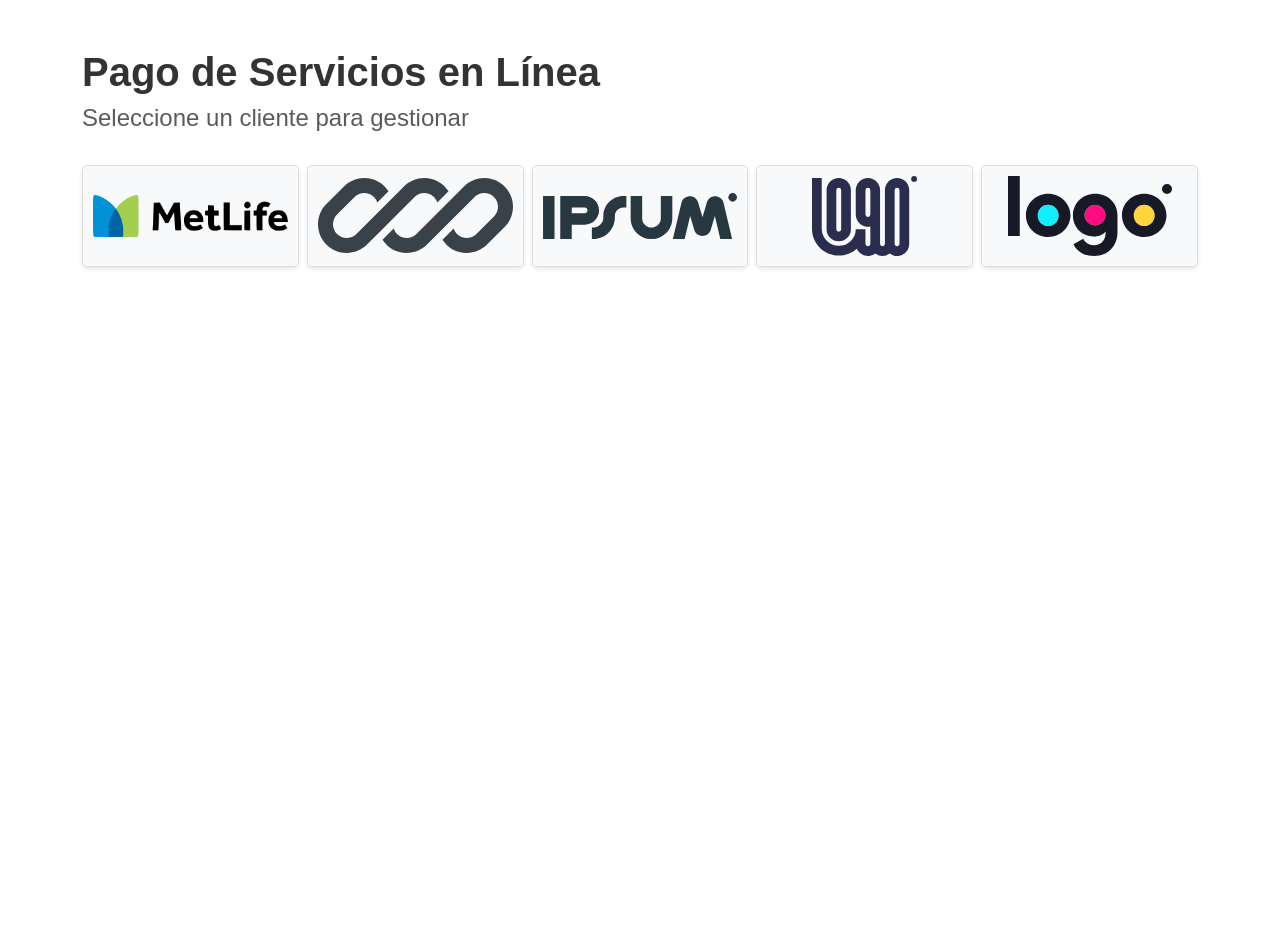
==== filtradoClientes.html @ 5329e1cf "mejorando propuesta visual, incluyendo login admin" ====
<!DOCTYPE html>
<html lang="es">
<head>
    <meta charset="UTF-8">
    <meta name="viewport" content="width=device-width, initial-scale=1.0">
    <title>Clientes de Cobranzas</title>
    <!-- Bootstrap CSS -->
    <link href="https://cdn.jsdelivr.net/npm/bootstrap@5.3.0-alpha1/dist/css/bootstrap.min.css" rel="stylesheet">
    <link rel="stylesheet" href="./assets/css/style.css">
   
</head>
<body class="filter-client">
    <div class="container mt-5">
        <header class="page-header text-center my-5"></header>
            <h1 class="display-4">Pago de Servicios en Línea</h1>
            <h4 class="text-muted">Seleccione un cliente para gestionar</h4>
        </header>
       
        <div class="row row-cols-2 row-cols-sm-3 row-cols-md-5 g-2 mt-4">
            <!-- Tarjeta de Cliente 1 -->
            <div class="col">
                <div class="card">
                    <a href="listadoDeudas.html">
                        <img src="./assets/img/MATERIAL_DE_PRUEBA/metlife-1-logo-png-transparent.png" class="card-img-top" alt="Metlife">
                    </a>
                </div>
            </div>
            <!-- Tarjeta de Cliente 2 -->
            <div class="col">
                <div class="card">
                    <a href="#">
                        <img src="./assets/img/MATERIAL_DE_PRUEBA/logoipsum-280.svg" class="card-img-top" alt="Cliente 2">
                    </a>
                </div>
            </div>
            <!-- Tarjeta de Cliente 3 -->
            <div class="col">
                <div class="card">
                    <a href="#">
                        <img src="./assets/img/MATERIAL_DE_PRUEBA/logoipsum-311.svg" class="card-img-top" alt="Cliente 3">
                    </a>
                </div>
            </div>
            <!-- Tarjeta de Cliente 4 -->
            <div class="col">
                <div class="card">
                    <a href="#">
                        <img src="./assets/img/MATERIAL_DE_PRUEBA/logoipsum-329.svg" class="card-img-top" alt="Cliente 4">
                    </a>
                </div>
            </div>
            <!-- Tarjeta de Cliente 5 -->
            <div class="col">
                <div class="card">
                    <a href="#">
                        <img src="./assets/img/MATERIAL_DE_PRUEBA/logoipsum-332.svg" class="card-img-top" alt="Cliente 5">
                    </a>
                </div>
            </div>
        </div>
    </div>

    <!-- Bootstrap JS -->
    <script src="https://cdn.jsdelivr.net/npm/bootstrap@5.3.0-alpha1/dist/js/bootstrap.bundle.min.js"></script>
</body>
</html>
---- assets/css/style.css ----
body, html {
    height: 100%;
}


/* probando color de fondo en página de clientes. pero no me gustó
/* lo dejaré aquí por si acaso, para no olvidar la sintaxis */
/* 
body.filter-client {
    background-color: #f0f4f8; 
} */

@font-face {
    font-family: 'Work Sans'; 
    src: url('./intelet/assets/font/Work_Sans/static/WorkSans-Light.ttf') format('truetype');
    font-weight: normal;
    font-style: normal;
}

.container-fluid {
    display: flex;
    align-items: center;
    justify-content: center;
    min-height: 100vh;

}
.container {
    font-family: 'Work Sans', sans-serif;
    font-size: 16px;
    font-weight: 600;
    color: #333;
}

.container h1{
    font-weight: bold; 
    font-size: 40px;
}

/* .container h3{

} */
/* pagina login y registro */
.left-section {
    background-image: url('./intelet/MATERIAL_DE_PRUEBA/logo_tr.png');
    background-size: contain;
    background-position: center;
    background-repeat: no-repeat;
    background-color: #dbe9f0; 
    display: flex;
    align-items: center ;
    justify-content: center;
}

.left-section img {
    width: 100%;
    height: auto;
    object-fit: contain;
}

.login-container {
    display: flex;
    flex-direction: row;
    box-shadow: 0 4px 8px rgba(0, 0, 0, 0.3);
    border: 2px solid rgba(4, 19, 41, 0.3);
    border-radius: 10px;
    overflow: hidden;
    width: 100%;
    max-width: 900px;
    min-height: 600px;
}

.left-section {
    width: 50%;
    height: auto;
}

.right-section {
    width: 50%;
    padding: 50px;
    display: flex;
    flex-direction: column;
    justify-content: center;
    font-family: 'Work Sans', sans-serif;
    font-size: 16px;
    font-weight: 600;
    color: #333;
}

.right-section h3 {
    font-weight: bold; 
}

/* CSS para pantallas pequeñas/ medianas */
@media (max-width: 768px) {
    .login-container {
        flex-direction: column;
    }

    .left-section {
        display: none;
    }

    .right-section {
        width: 100%;
        padding: 20px;
        box-shadow: none;
        text-align: center;
    }
    .right-section .btn {
        width: 100%; 
        margin: 0 auto; 
    }
}
/* CSS para pantallas más pequeñas */
@media (max-width: 576px) {
    .login-container {
        width: 100%;
        max-width: none; 
        min-height: auto; 
    }

    .right-section {
        padding: 15px;
        font-size: 14px;
        text-align: center; /* Ajustar el tamaño de la fuente si es necesario */
    }
    .right-section .btn {
        width: 100%; /* Ajusta el botón si es necesario */
        margin: 0 auto; /* Centra el botón si es necesario */
    }
}

/* pagina filtrado clientes */

.card-img-top {
    width: 100%; /* Ancho de la imagen */
    height: 100px; /* Altura fija para mantener las imágenes uniformes */
    object-fit: contain; /* Ajusta la imagen para cubrir el área sin deformarse */
    overflow: hidden; /* Oculta el desbordamiento */
    padding: 10px;
    background-color: #f8f9fa;

}

.card a {
    display: block; /* Hace que el enlace ocupe toda la tarjeta */
    text-decoration: none; /* Elimina el subrayado del enlace */
}

.card {
    border: 1px solid #ddd; /* Borde de la tarjeta */
    border-radius: 5px; /* Bordes redondeados más sutiles */
    border-radius: 5px; 
    overflow: hidden; 
    box-shadow: 0 2px 4px rgba(0, 0, 0, 0.1); /* Añade una sombra suave para un efecto de realce */
}

/* pagina listado deudas */
table th {
    font-weight: 600;
}
table td {
    font-weight: 400; /* Ajusta el grosor de la fuente a un valor más ligero */
}
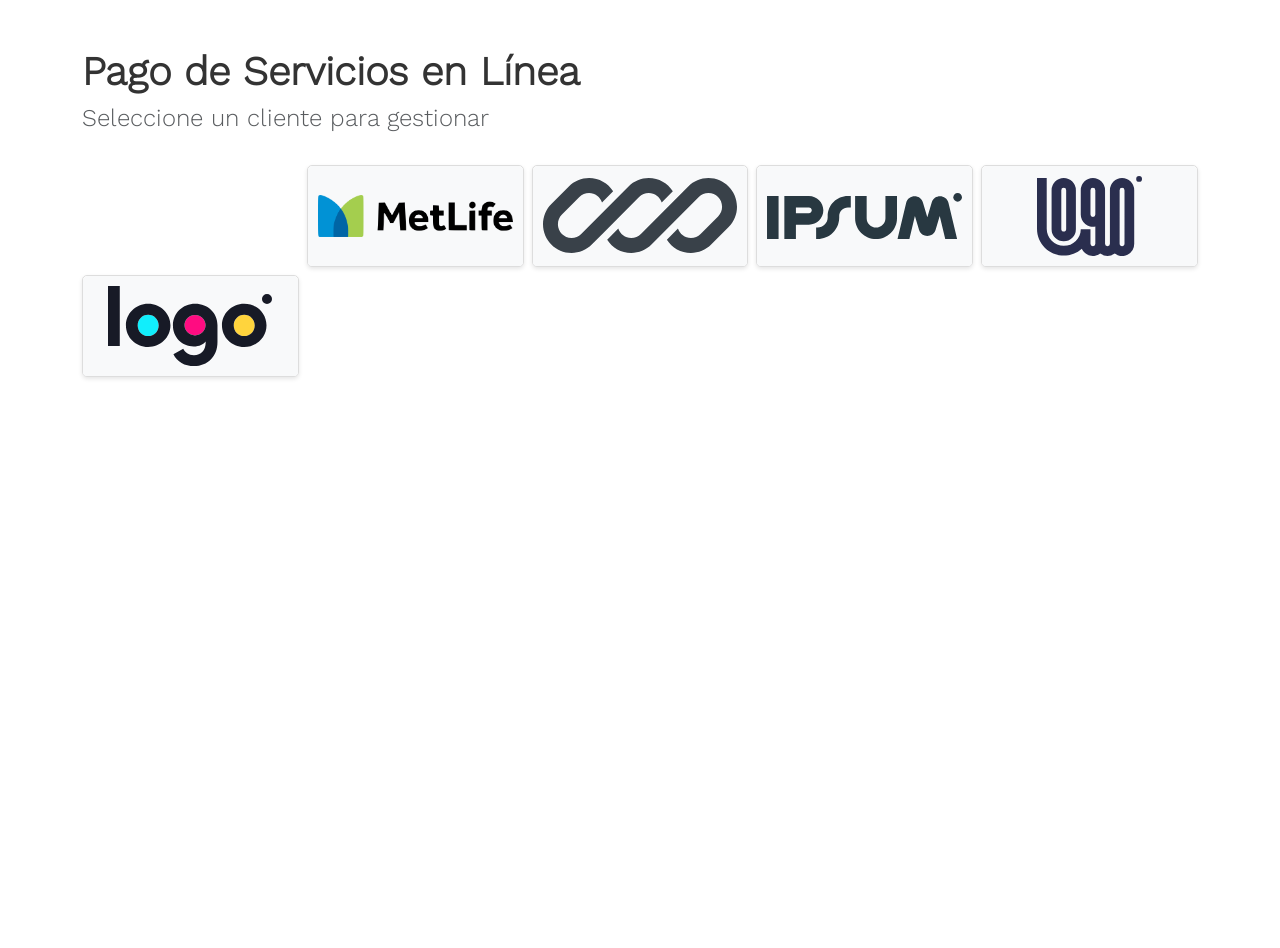
==== commit 0c09b89b: "incluye try/catch" ====
--- a/filtradoClientes.html
+++ b/filtradoClientes.html
@@ -17,6 +17,7 @@
         </header>
        
         <div class="row row-cols-2 row-cols-sm-3 row-cols-md-5 g-2 mt-4">
+            <div class="result"></div>
             <!-- Tarjeta de Cliente 1 -->
             <div class="col">
                 <div class="card">
@@ -62,5 +63,6 @@
 
     <!-- Bootstrap JS -->
     <script src="https://cdn.jsdelivr.net/npm/bootstrap@5.3.0-alpha1/dist/js/bootstrap.bundle.min.js"></script>
+    <script type="module" src="./assets/js/main.js" defer></script>
 </body>
 </html>
--- a/assets/css/style.css
+++ b/assets/css/style.css
@@ -12,7 +12,7 @@
 
 @font-face {
     font-family: 'Work Sans'; 
-    src: url('./intelet/assets/font/Work_Sans/static/WorkSans-Light.ttf') format('truetype');
+    src: url('../font/Work_Sans/static/WorkSans-Light.ttf') format('truetype');
     font-weight: normal;
     font-style: normal;
 }
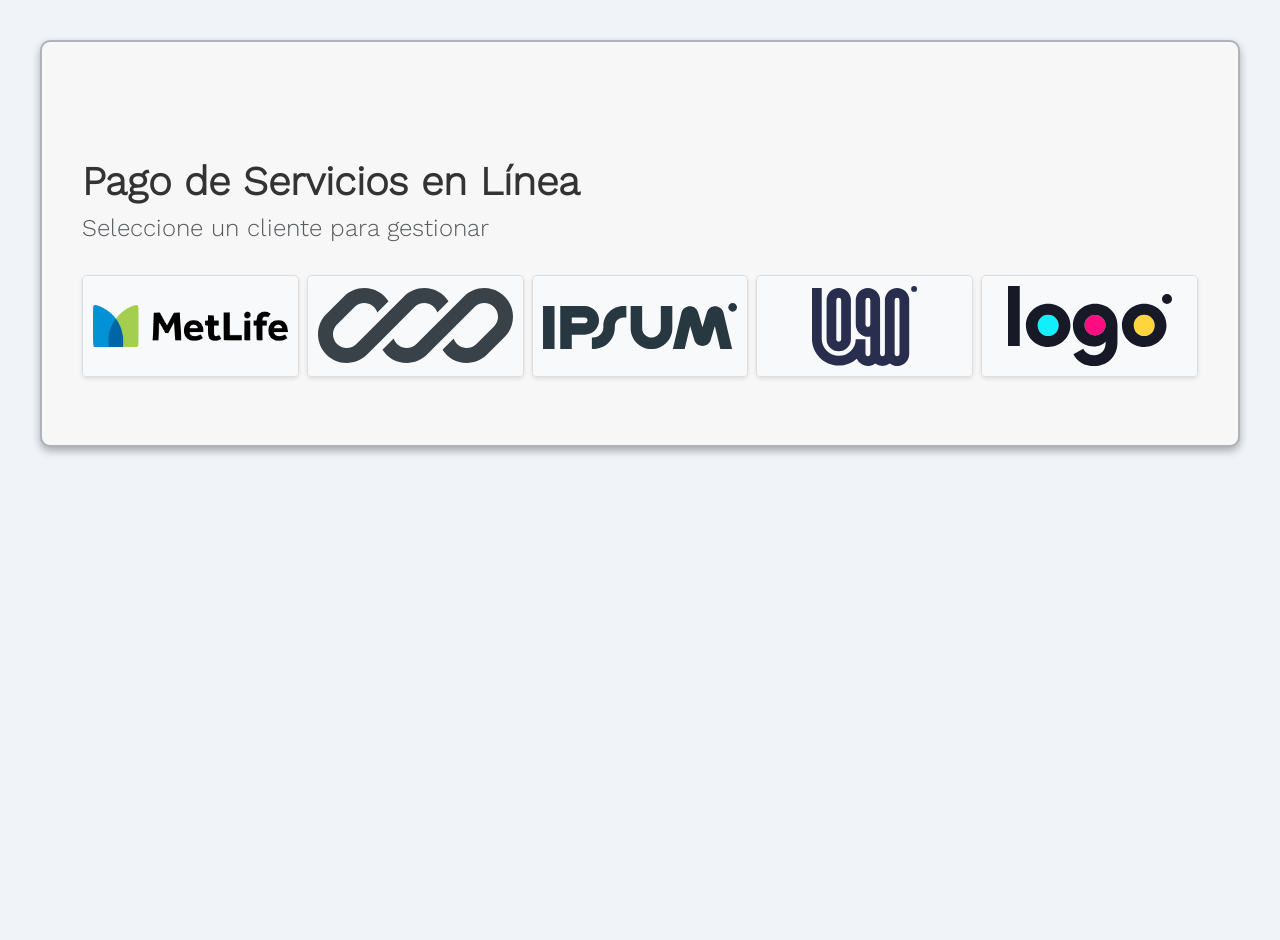
==== commit 7a56e19a: "anejando div error, css, creando validation.js" ====
--- a/filtradoClientes.html
+++ b/filtradoClientes.html
@@ -10,14 +10,15 @@
    
 </head>
 <body class="filter-client">
+    <div class="my-class">
     <div class="container mt-5">
         <header class="page-header text-center my-5"></header>
             <h1 class="display-4">Pago de Servicios en Línea</h1>
             <h4 class="text-muted">Seleccione un cliente para gestionar</h4>
         </header>
        
-        <div class="row row-cols-2 row-cols-sm-3 row-cols-md-5 g-2 mt-4">
-            <div class="result"></div>
+        <div class="row row-cols-2 row-cols-sm-3 row-cols-md-5 g-2 mt-4 mb-5">
+          
             <!-- Tarjeta de Cliente 1 -->
             <div class="col">
                 <div class="card">
@@ -59,7 +60,10 @@
                 </div>
             </div>
         </div>
+        <div id="result-client" class="result row"></div>
     </div>
+    
+</div>
 
     <!-- Bootstrap JS -->
     <script src="https://cdn.jsdelivr.net/npm/bootstrap@5.3.0-alpha1/dist/js/bootstrap.bundle.min.js"></script>
--- a/assets/css/style.css
+++ b/assets/css/style.css
@@ -5,10 +5,10 @@
 
 /* probando color de fondo en página de clientes. pero no me gustó
 /* lo dejaré aquí por si acaso, para no olvidar la sintaxis */
-/* 
+
 body.filter-client {
     background-color: #f0f4f8; 
-} */
+}
 
 @font-face {
     font-family: 'Work Sans'; 
@@ -18,11 +18,26 @@
 }
 
 .container-fluid {
+    
     display: flex;
     align-items: center;
     justify-content: center;
     min-height: 100vh;
+}
 
+.my-class{
+    background-color:  #f7f7f7;
+    display: flex;
+    flex-direction: row;
+    box-shadow: 0 4px 8px rgba(0, 0, 0, 0.3);
+    border: 2px solid rgba(4, 19, 41, 0.3);
+    border-radius: 10px;
+    overflow: hidden;
+    width: 100%;
+    max-width: 1200px;
+    min-height: auto;
+    padding: 20px;
+    margin:40px auto;
 }
 .container {
     font-family: 'Work Sans', sans-serif;
@@ -41,7 +56,7 @@
 } */
 /* pagina login y registro */
 .left-section {
-    background-image: url('./intelet/MATERIAL_DE_PRUEBA/logo_tr.png');
+    background-image: url('../img/MATERIAL_DE_PRUEBA/logo_tr.png');
     background-size: contain;
     background-position: center;
     background-repeat: no-repeat;
@@ -90,7 +105,7 @@
     font-weight: bold; 
 }
 
-/* CSS para pantallas pequeñas/ medianas */
+/* CSS para pantallas medianas */
 @media (max-width: 768px) {
     .login-container {
         flex-direction: column;
@@ -144,7 +159,7 @@
 
 .card a {
     display: block; /* Hace que el enlace ocupe toda la tarjeta */
-    text-decoration: none; /* Elimina el subrayado del enlace */
+    text-decoration: none; /* Elimina el subrayado enlace */
 }
 
 .card {
@@ -154,12 +169,24 @@
     overflow: hidden; 
     box-shadow: 0 2px 4px rgba(0, 0, 0, 0.1); /* Añade una sombra suave para un efecto de realce */
 }
-
+/* div que muestra mensajes de error en las conexiones  */
+.result{
+    margin-top: 15px;
+    display: none;
+    color: #ff4d4d;
+    background-color: #ffe6e6;
+    padding: 10px;
+    border: 1px solid #ffcccc;
+    border-radius: 5px;
+    font-weight: 400;
+    font-size: large;
+    text-align: center;
+}
 /* pagina listado deudas */
 table th {
     font-weight: 600;
 }
 table td {
-    font-weight: 400; /* Ajusta el grosor de la fuente a un valor más ligero */
+    font-weight: 400; /* grosor de la fuente */
 }
 
